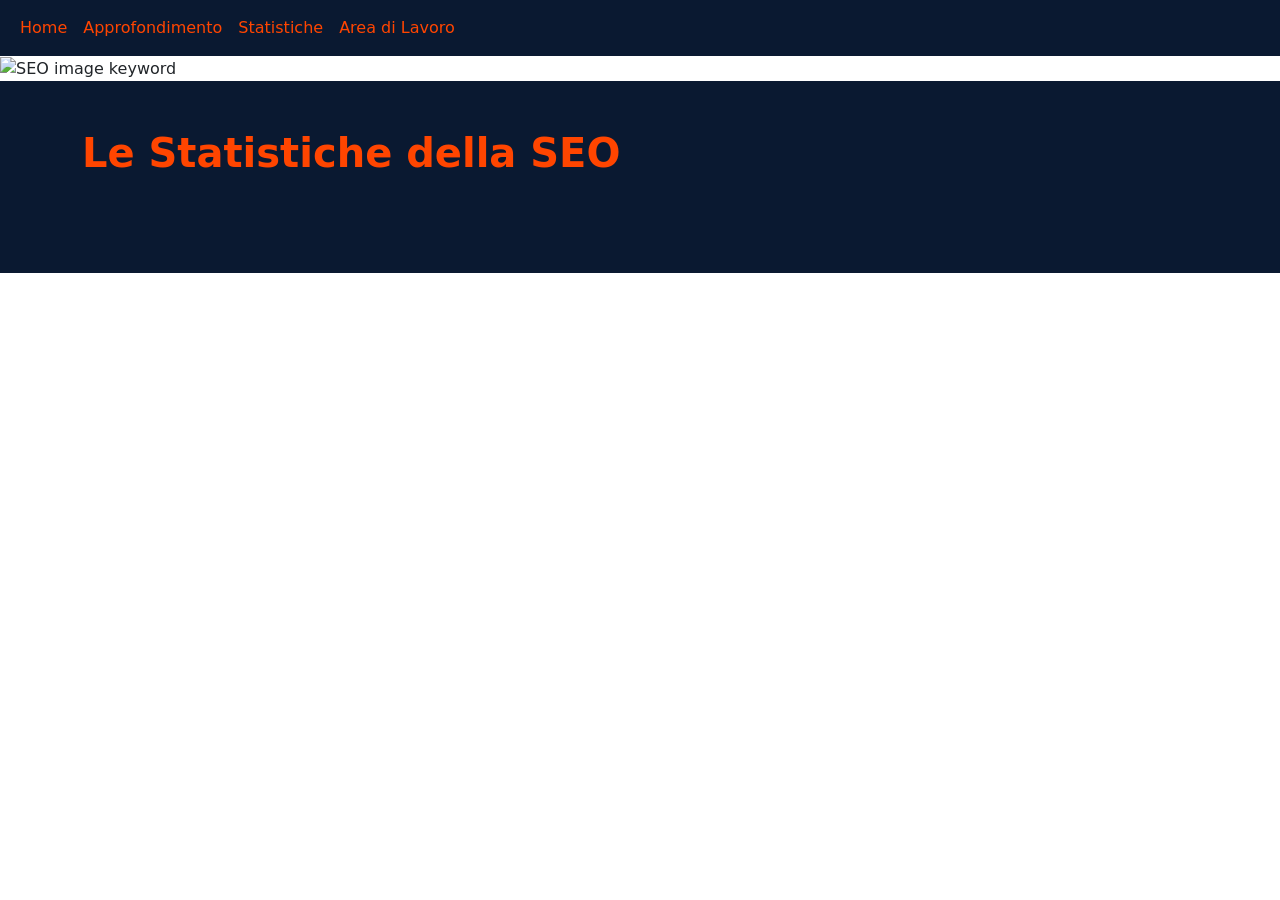
==== statistiche.html @ fc1e91f2 "sistemazione dei margini e aggiunta della pagine statistica" ====
<!DOCTYPE html>
<html lang="it">
  <head>
    <meta charset="UTF-8">
    <meta name="viewport" content="width=device-width, initial-scale=1.0">
    <link rel="icon" href="/fav.png">
    <link href="https://cdn.jsdelivr.net/npm/bootstrap@5.3.3/dist/css/bootstrap.min.css" rel="stylesheet">
    <link rel="stylesheet" href="style.css">
    <title>La SEO</title>
   </head>
  <body>
    
    <header>

     <nav class="navbar navbar-expand-sm bg-blue"  role="navigation" aria-label="Menu principale">     
         <div class="container-fluid">
         <ul class="navbar-nav">
             <li class="nav-item"><a class="nav-link  texte-orange " href="index.html" >Home</a></li>
             <li class="nav-item"><a class="nav-link texte-orange" href="approfondimento.html">Approfondimento</a></li>
             <li class="nav-item"><a class="nav-link texte-orange active" href="statistiche.html" aria-current="page">Statistiche</a></li>
             <li class="nav-item"><a class="nav-link texte-orange" href="workspace.html">Area di Lavoro</a></li>
         </ul >
        </div>
     </nav>

     <div class="container-fluid px-0 ">
      <img src="font.png" alt="SEO image keyword" class="img-fluid  w-100 banner-tagliato">
     </div>

    </header>
    <main>
        <section  class="bg-blue text-white py-5">
          <div class="container">
            <div class="mb-5">
                <h1>Le Statistiche della SEO</h1>
            </div>

           
          </div>
        </section>

    </main>

  </body>
</html>
---- style.css ----
h1{
    color:orangered;
    font-weight: 700;
}
 h2, h2{
    color:#ff4500;
    font-weight: 700;           

 }


.banner-tagliato { 
  /* Imposta l'altezza massima a metà rispetto a prima  */
  height: 300px; 
  
  /*  Taglia l'immagine in eccesso senza deformarla */
  object-fit: cover; 
  
  /* Scegli quale parte mantenere: 'center' mantiene il centro,  */
  object-position: center; 
}

/* Ottimizzazione Mobile-First: sullo schermo piccolo del telefono lo tagliamo ancora un po' */
@media (max-width: 768px) {
  .banner-tagliato {
    height: 120px; 
  }
}

.bg-blue {
    background-color: #0a1931 !important;
}
.texte-orange {
    color: #ff4500 !important;
}
.texte-orange:hover {
    color: #ff983f !important; /* Un orange un peu plus clair pour montrer qu'on peut cliquer */
}
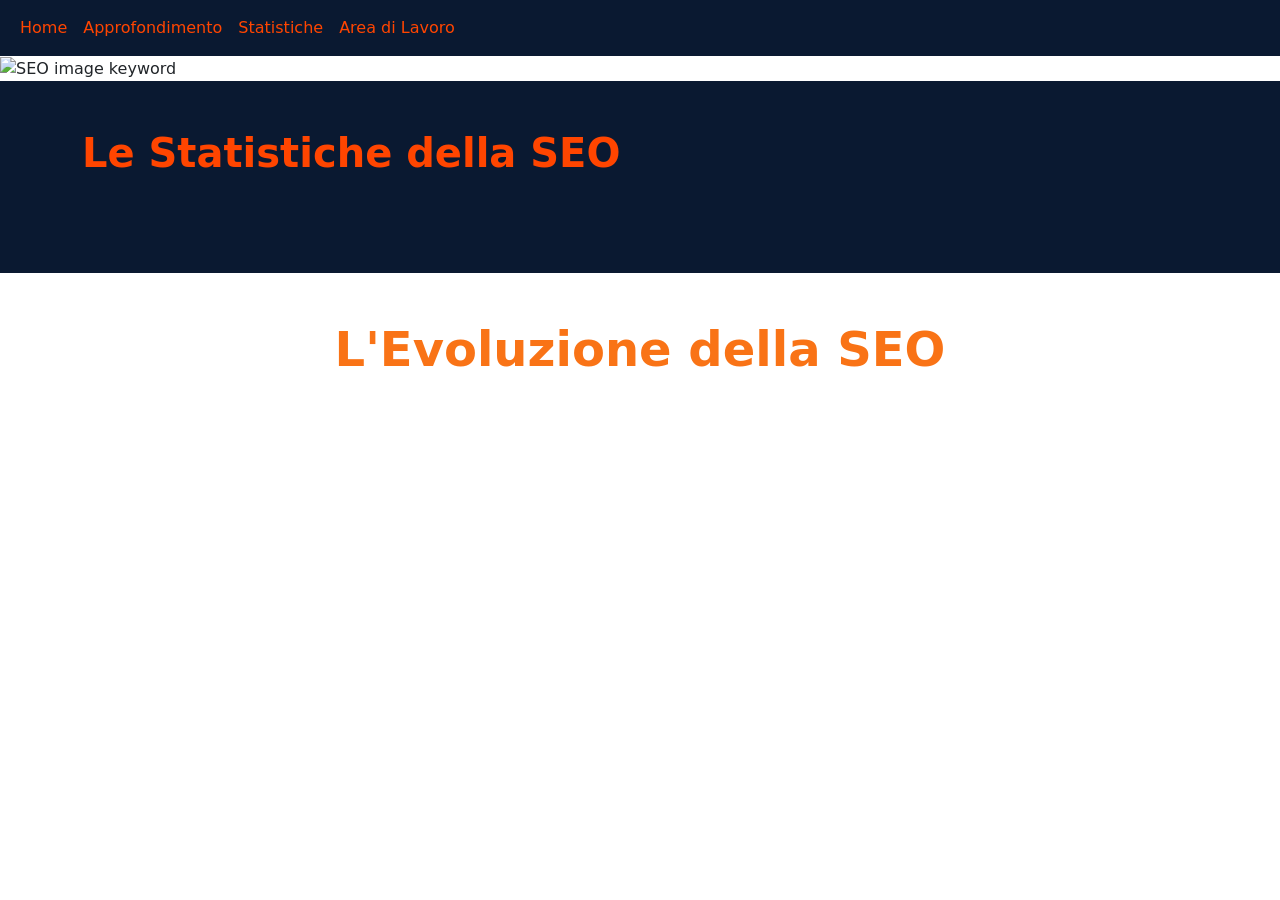
==== commit b0b05d79: "Aggiunto bootstrap-global.css per il team e aggiornati i miei HTML" ====
--- a/statistiche.html
+++ b/statistiche.html
@@ -1,45 +1,76 @@
-<!DOCTYPE html>
+<!doctype html>
 <html lang="it">
   <head>
-    <meta charset="UTF-8">
-    <meta name="viewport" content="width=device-width, initial-scale=1.0">
-    <link rel="icon" href="/fav.png">
-    <link href="https://cdn.jsdelivr.net/npm/bootstrap@5.3.3/dist/css/bootstrap.min.css" rel="stylesheet">
-    <link rel="stylesheet" href="style.css">
+    <meta charset="UTF-8" />
+    <meta name="viewport" content="width=device-width, initial-scale=1.0" />
+    <link rel="icon" href="/fav.png" />
+    <link
+      href="https://cdn.jsdelivr.net/npm/bootstrap@5.3.3/dist/css/bootstrap.min.css"
+      rel="stylesheet"
+    />
+    <link rel="stylesheet" href="boostrap-global.css" />
     <title>La SEO</title>
-   </head>
+  </head>
   <body>
-    
     <header>
+      <nav
+        class="navbar navbar-expand-sm bg-blue"
+        role="navigation"
+        aria-label="Menu principale"
+      >
+        <div class="container-fluid">
+          <ul class="navbar-nav">
+            <li class="nav-item">
+              <a class="nav-link texte-orange" href="index.html">Home</a>
+            </li>
+            <li class="nav-item">
+              <a class="nav-link texte-orange" href="approfondimento.html"
+                >Approfondimento</a
+              >
+            </li>
+            <li class="nav-item">
+              <a
+                class="nav-link texte-orange active"
+                href="statistiche.html"
+                aria-current="page"
+                >Statistiche</a
+              >
+            </li>
+            <li class="nav-item">
+              <a class="nav-link texte-orange" href="workspace.html"
+                >Area di Lavoro</a
+              >
+            </li>
+          </ul>
+        </div>
+      </nav>
 
-     <nav class="navbar navbar-expand-sm bg-blue"  role="navigation" aria-label="Menu principale">     
-         <div class="container-fluid">
-         <ul class="navbar-nav">
-             <li class="nav-item"><a class="nav-link  texte-orange " href="index.html" >Home</a></li>
-             <li class="nav-item"><a class="nav-link texte-orange" href="approfondimento.html">Approfondimento</a></li>
-             <li class="nav-item"><a class="nav-link texte-orange active" href="statistiche.html" aria-current="page">Statistiche</a></li>
-             <li class="nav-item"><a class="nav-link texte-orange" href="workspace.html">Area di Lavoro</a></li>
-         </ul >
-        </div>
-     </nav>
-
-     <div class="container-fluid px-0 ">
-      <img src="font.png" alt="SEO image keyword" class="img-fluid  w-100 banner-tagliato">
-     </div>
-
+      <div class="container-fluid px-0">
+        <img
+          src="font.png"
+          alt="SEO image keyword"
+          class="img-fluid w-100 banner-tagliato"
+        />
+      </div>
     </header>
     <main>
-        <section  class="bg-blue text-white py-5">
-          <div class="container">
-            <div class="mb-5">
-                <h1>Le Statistiche della SEO</h1>
-            </div>
+      <section class="bg-blue text-white py-5">
+        <div class="container">
+          <div class="mb-5">
+            <h1>Le Statistiche della SEO</h1>
+          </div>
+        </div>
+      </section>
 
-           
-          </div>
-        </section>
+      <section class="py-5">
+        <div class="container">
+          <h1 class="display-5 fw-bold text-center mb-5" style="color: #f97316">
+            L'Evoluzione della SEO
+          </h1>
 
+          <div id="conteneur-timeline" class="row g-4"></div>
+        </div>
+      </section>
     </main>
-
   </body>
 </html>
--- a/boostrap-global.css
+++ b/boostrap-global.css
@@ -0,0 +1,44 @@
+h1{
+    color:orangered;
+    font-weight: 700;
+}
+ h2, h2{
+    color:#ff4500;
+    font-weight: 700;           
+
+ }
+
+
+.banner-tagliato { 
+  /* Imposta l'altezza massima a metà rispetto a prima  */
+  height: 300px; 
+  
+  /*  Taglia l'immagine in eccesso senza deformarla */
+  object-fit: cover; 
+  
+  /* Scegli quale parte mantenere: 'center' mantiene il centro,  */
+  object-position: center; 
+}
+
+/* Ottimizzazione Mobile-First: sullo schermo piccolo del telefono lo tagliamo ancora un po' */
+@media (max-width: 768px) {
+  .banner-tagliato {
+    height: 120px; 
+  }
+}
+
+.bg-blue {
+    background-color: #0a1931 !important;
+}
+.texte-orange {
+    color: #ff4500 !important;
+}
+.texte-orange:hover {
+    color: #ff983f !important; /* Un orange un peu plus clair pour montrer qu'on peut cliquer */
+}
+.bg-orange {
+    background-color: #ff4500 !important;
+}
+texte-blue {
+    color: #0a1931 !important;
+}
